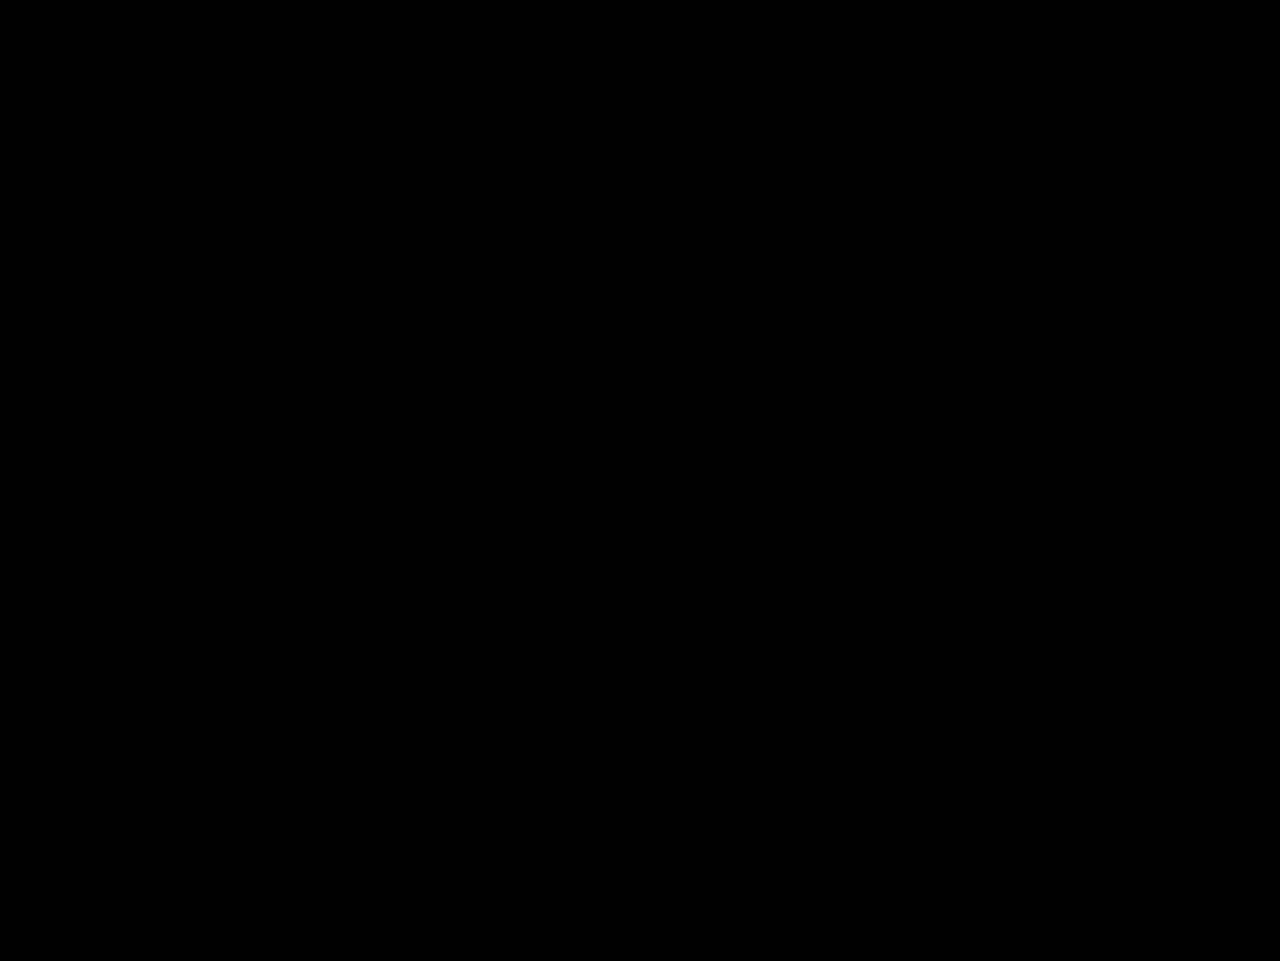
==== ttv.html @ 3bac6edf "ttv embed yt-stream" ====
<body style="background-color:black;">
<center><iframe width="1680" height="945" src="https://www.youtube.com/embed/live_stream?channel=UC3nmV-Fg5hZLzeowbVbHvMQ" frameborder="0" allowfullscreen allow="autoplay"></iframe></center>
</body>
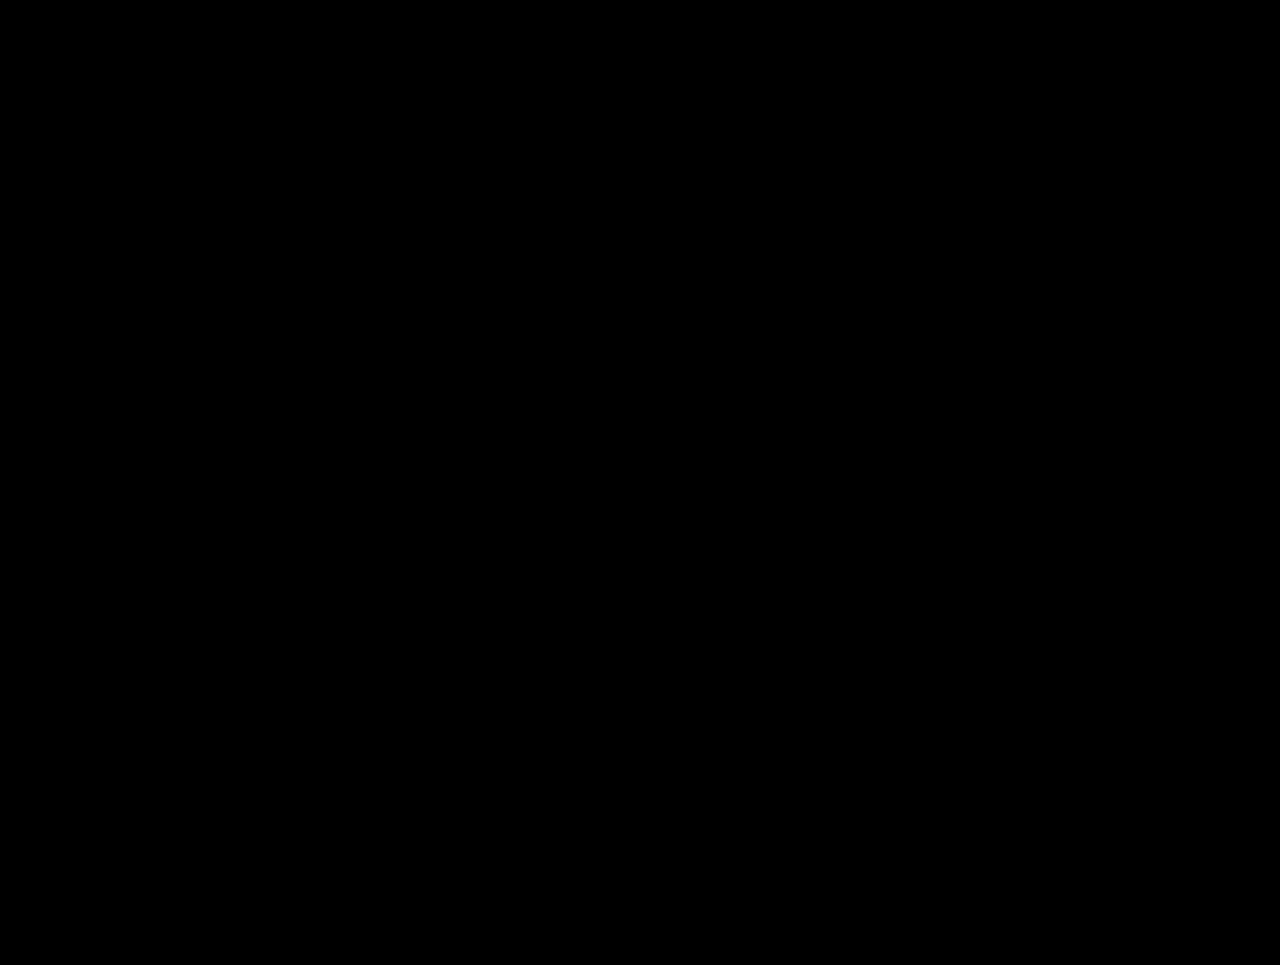
==== commit caabe8df: "Update ttv.html" ====
--- a/ttv.html
+++ b/ttv.html
@@ -1,3 +1,7 @@
+<!DOCTYPE html>
+<html>
+<head><title> طان stream </title></head>
 <body style="background-color:black;">
-<center><iframe width="1680" height="945" src="https://www.youtube.com/embed/live_stream?channel=UC3nmV-Fg5hZLzeowbVbHvMQ" frameborder="0" allowfullscreen allow="autoplay"></iframe></center>
-</body>+<center><iframe width="1680" height="945" src="https://www.youtube.com/embed/live_stream?channel=UC3nmV-Fg5hZLzeowbVbHvMQ&rel=0&amp;autoplay=1&amp;showinfo=0" frameborder="0" allowfullscreen></iframe></center>
+</body>
+</html>